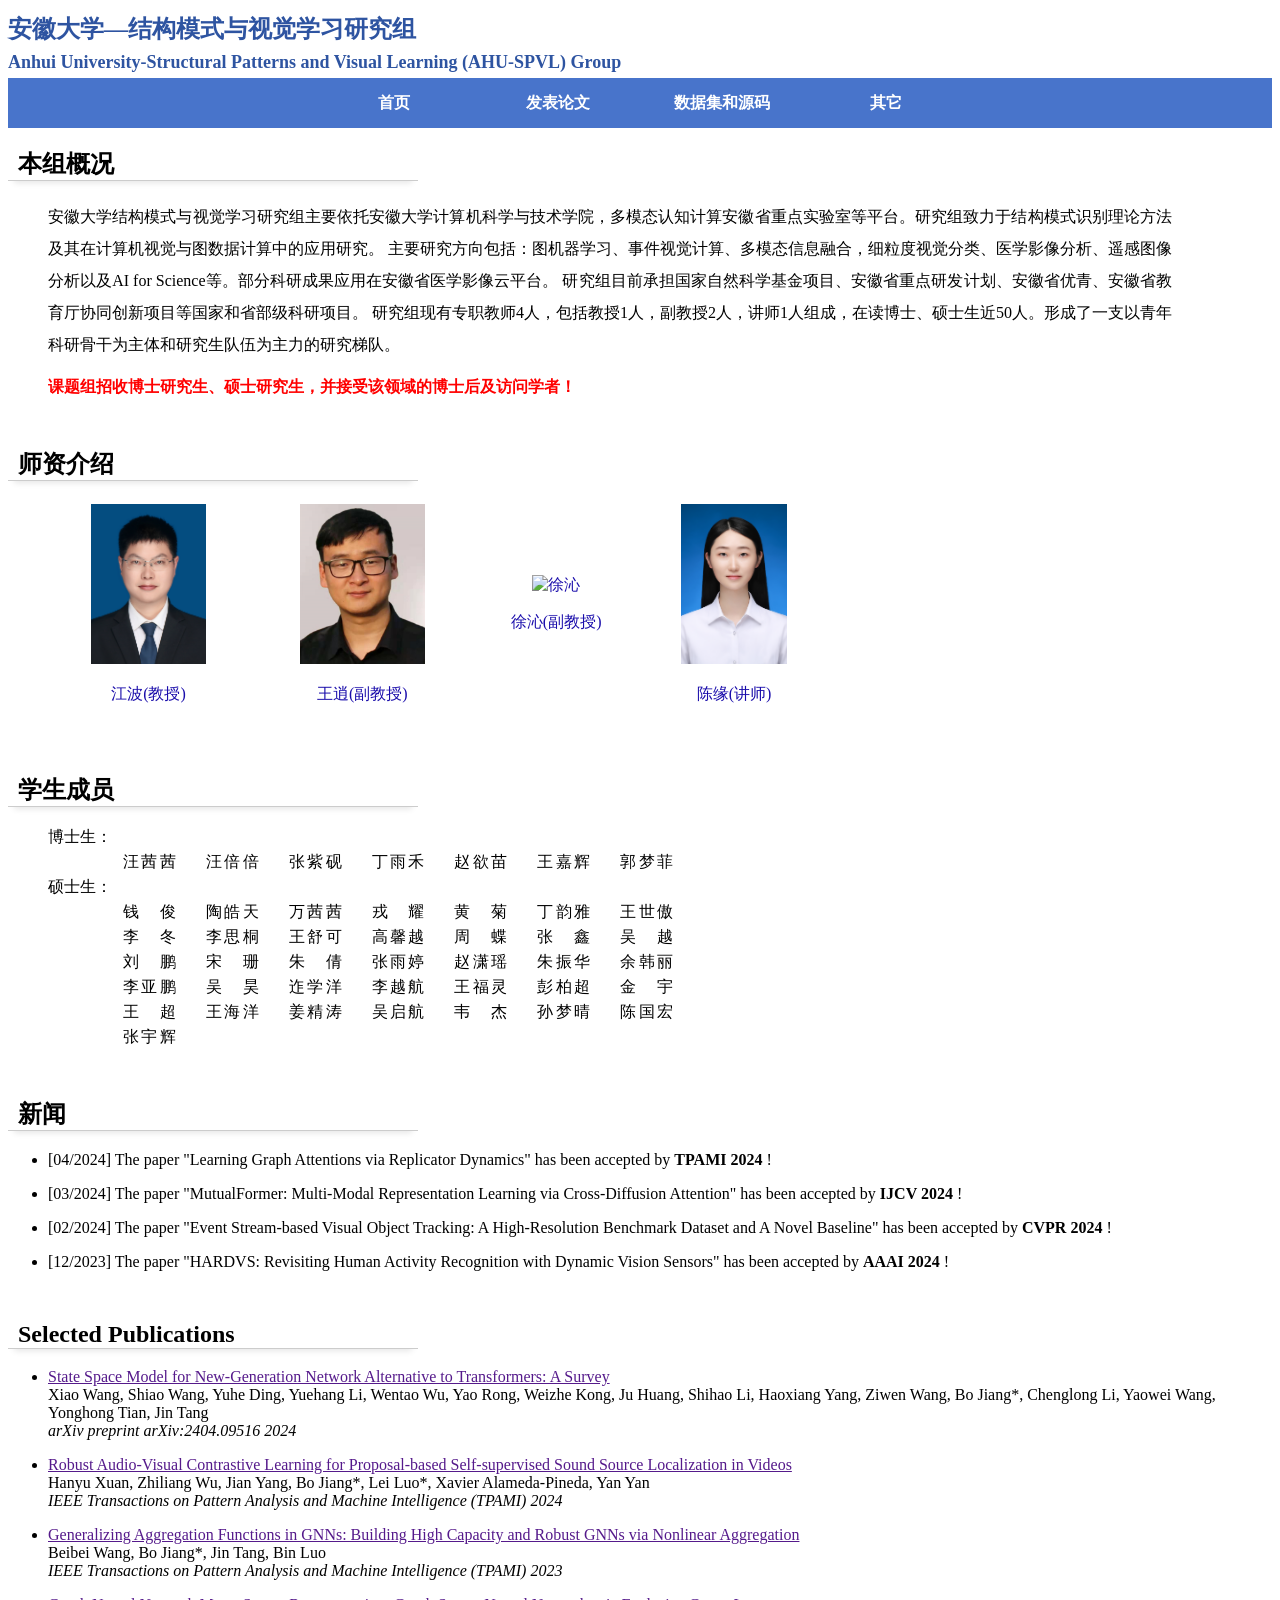
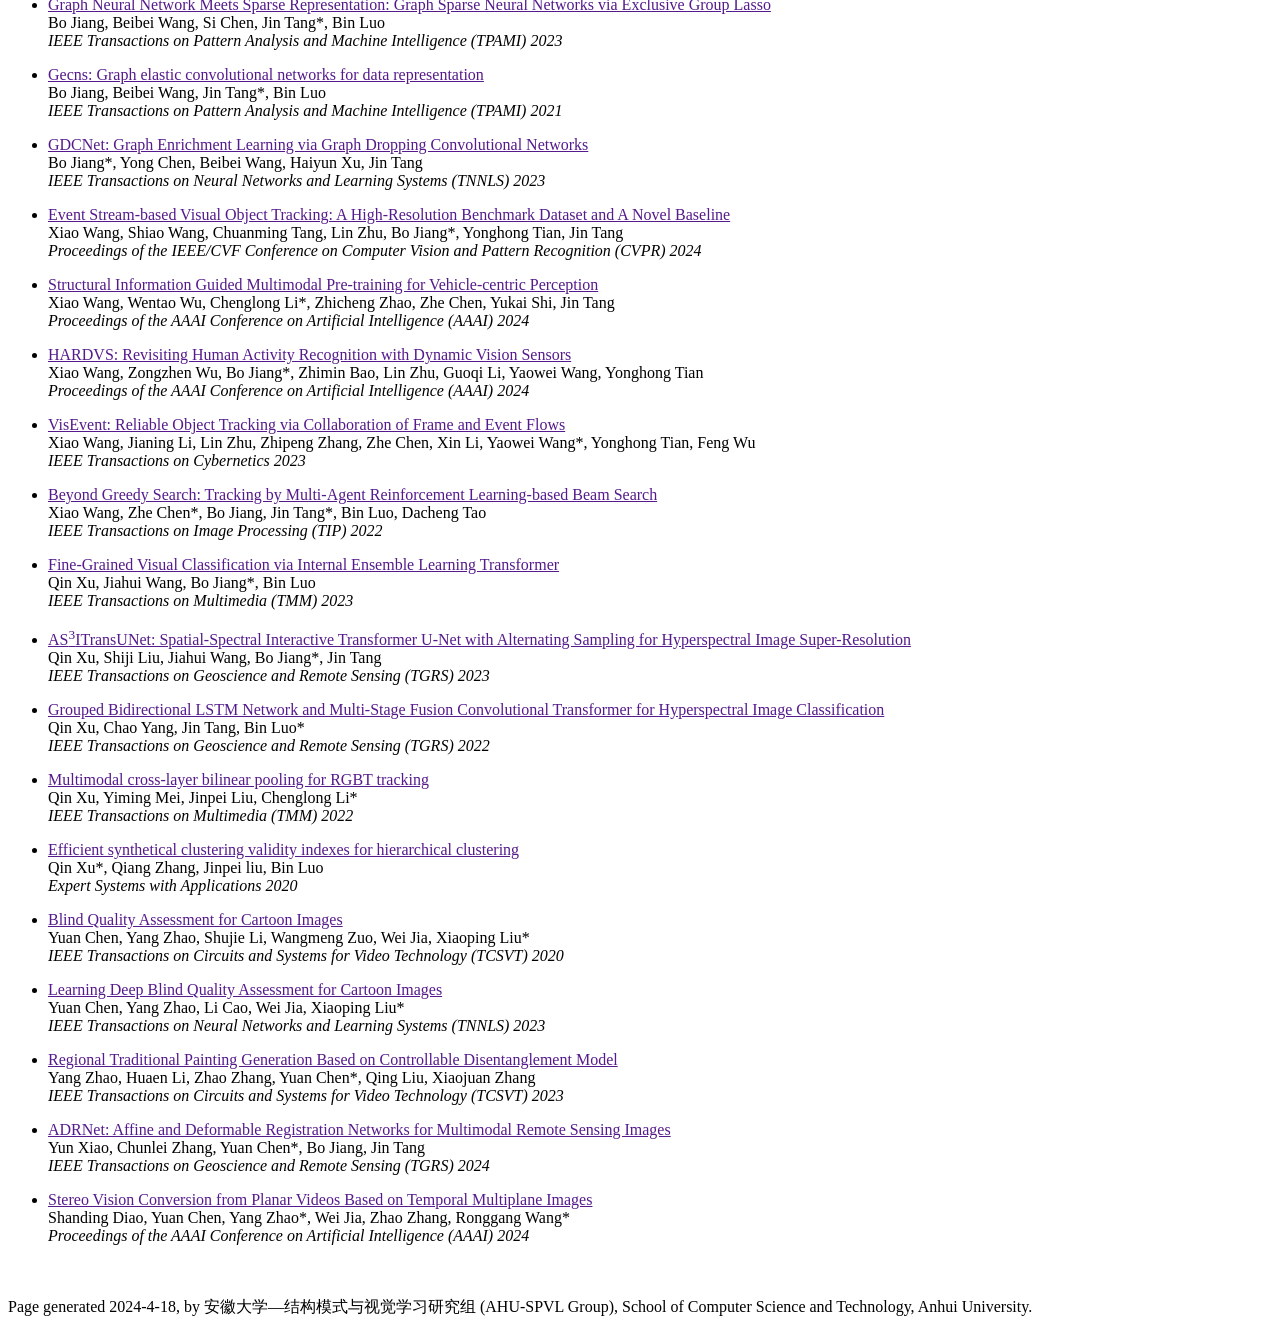
==== index.html @ 131258f4 "Add files via upload" ====
<!DOCTYPE html PUBLIC "-//W3C//DTD XHTML 1.1//EN"
  "http://www.w3.org/TR/xhtml11/DTD/xhtml11.dtd">
<html xmlns="http://www.w3.org/1999/xhtml" xml:lang="en">

<head>
  <meta charset="UTF-8">
  <meta name="viewport" content="width=device-width, initial-scale=1.0">
  <title>安徽大学—结构模式与视觉学习研究组  Anhui University-Structural Patterns and Visual Learning (AHU-SPVL) Group</title>
  
  <style>
	  

h2 {
	padding-left:10px;
    border-bottom: 1px solid #cccccc;
    width:400px;
    box-shadow: 0  8px 6px -6px rgba(0, 0, 0, 0.1);
}

	
    .header {
      background-image: url('picture/title.png');
      background-size: cover;
      background-position: center;
      height: 70px;
      position: relative; 
    }

	.chinese-heaher-title {
	  margin:0;
	  position: absolute; 
	  font-size: 24px;
	  color: rgb(46, 84, 161);
	  top:5px;
	  
	}
	
    .english-heaher-title {
	  margin:0;
      position: absolute; 
      font-size: 18px;
      color: rgb(46, 84, 161);
	  bottom:5px;
    }
    
.button-container {
      background-image: url('picture/blue.png'); 
      background-size: cover;
      background-position: center;
      text-align: center;
    }
    
    .button-container button {
      display: inline-block;
      background-color: transparent;
      border: 2px solid transparent;
      width: 160px;
      height: 50px;
      font-size: 16px;
      color: white;
      font-weight: bold;
      transition: background-color 0.3s, color 0.3s; 
    }
    
    .button-container button:hover {
      background-color: rgb(46, 84, 161); 
      color: white; 
    }
	
  </style>
</head>
<body>
	
	
  <div class="header">
  <h1 class="chinese-heaher-title">安徽大学—结构模式与视觉学习研究组</h1>
  <h1 class="english-heaher-title">Anhui University-Structural Patterns and Visual Learning (AHU-SPVL) Group</h1>
  </div>
  
  <div class="button-container">
    <button onclick="window.location.href='index.html'">首页</button>
    <button onclick="window.location.href='allpaper.html'">发表论文</button>
    <button onclick="window.location.href='codeanddataset.html'">数据集和源码</button>
    <button onclick="window.location.href='other.html'">其它</button>
  </div>
  
  
</body>



<h2 >本组概况</h2>
<p style="margin-left: 40px;margin-right:100px;line-height: 2;text-align: justify;">安徽大学结构模式与视觉学习研究组主要依托安徽大学计算机科学与技术学院，多模态认知计算安徽省重点实验室等平台。研究组致力于结构模式识别理论方法及其在计算机视觉与图数据计算中的应用研究。
    主要研究方向包括：图机器学习、事件视觉计算、多模态信息融合，细粒度视觉分类、医学影像分析、遥感图像分析以及AI for Science等。部分科研成果应用在安徽省医学影像云平台。
    研究组目前承担国家自然科学基金项目、安徽省重点研发计划、安徽省优青、安徽省教育厅协同创新项目等国家和省部级科研项目。
    研究组现有专职教师4人，包括教授1人，副教授2人，讲师1人组成，在读博士、硕士生近50人。形成了一支以青年科研骨干为主体和研究生队伍为主力的研究梯队。  
<p style="margin-left: 40px;margin-right:100px; color:red; font-weight: bold;">课题组招收博士研究生、硕士研究生，并接受该领域的博士后及访问学者！</p>



   
  
  
<h2 style="margin-top:50px;">师资介绍</h2>
<style>
    .imgtable a {
        color: #1a0dab; 
        text-decoration: none;
    }
    .imgtable a:hover {
	color: #551a8b; 
        text-decoration: underline; 
    }
  .imgtable td {
    text-align: center;
  }
</style>

<table class="imgtable" style="margin-left: 40px; width:780px;">
  <tr>
    <td>
      <a href="https://jiangboahu.github.io/">
        <img src="picture/jiangbo.jpg" alt="江波" height="160px" />
      </a>
      <div style="text-align: center;">
        <p><a href="https://jiangboahu.github.io/">江波(教授)</a></p>
      </div>
    </td>
    <td>

    </td>
    <td>
      <a href="https://wangxiao5791509.github.io/">
        <img src="picture/xiaowang.JPG" alt="王逍" height="160px" />
      </a>
      <div style="text-align: center;">
        <p><a href="https://wangxiao5791509.github.io/">王逍(副教授)</a></p>
      </div>
    </td>
    <td>

    </td>
    <td>
      <a href="http://cs.ahu.edu.cn/2021/1216/c20807a277179/page.htm">
        <img src="picture/xuqin.jpg" alt="徐沁" height="160px" />
      </a>
      <div style="text-align: center;">
        <p><a href="http://cs.ahu.edu.cn/2021/1216/c20807a277179/page.htm">徐沁(副教授)</a></p>
      </div>
    </td>
   <td>

    </td>
    <td>
      <a href="https://ycheno.github.io//">
        <img src="picture/chenyuan.jpg" alt="陈缘" height="160px" />
      </a>
      <div style="text-align: center;">
        <p><a href="https://ycheno.github.io/">陈缘(讲师)</a></p>
      </div>
    </td>
  </tr>
</table>


  

<h2 style="margin-top:50px;">学生成员</h2>  
<style>
  .student-list ul {
    list-style: none; 
    width: 700px; 
	 padding-left: 40px;
  }
  .student-list li {
    display: flex; 
    justify-content: space-between;
    margin: 4px 60px; 
	
  }
  .student-list span.name {
    flex: 1; 
    text-align: justify; 
    text-align-last: justify; 
    margin: 0 15px;
  }
</style>

<div class="student-list">
  <ul>
    <span>博士生：</span>
	<li><span class="name">汪茜茜</span><span class="name">汪倍倍</span><span class="name">张紫砚</span><span class="name">丁雨禾</span><span class="name">赵欲苗</span><span class="name">王嘉辉</span><span class="name">郭梦菲</span></li>
	<span>硕士生：</span>
	<li><span class="name">钱俊</span><span class="name">陶皓天</span><span class="name">万茜茜</span><span the class="name">戎耀</span><span class="name">黄菊</span><span class="name">丁韵雅</span><span class="name">王世傲</span></li>
	<li><span class="name">李冬</span><span class="name">李思桐</span><span class="name">王舒可</span><span class="name">高馨越</span><span class="name">周蝶</span><span class="name">张鑫</span><span class="name">吴越</span></li>
	<li><span class="name">刘鹏</span><span class="name">宋珊</span><span class="name">朱倩</span><span class="name">张雨婷</span><span class="name">赵潇瑶</span><span class="name">朱振华</span><span class="name">余韩丽</span></li>
	<li><span class="name">李亚鹏</span><span class="name">吴昊</span><span class="name">迮学洋</span><span class="name">李越航</span><span class="name">王福灵</span><span class="name">彭柏超</span><span class="name">金宇</span></li>
	<li><span class="name">王超</span><span class="name">王海洋</span><span class="name">姜精涛</span><span class="name">吴启航</span><span class="name">韦杰</span><span class="name">孙梦晴</span><span class="name">陈国宏</span></li>
	<li><span class="name">张宇辉</span><span class="name"></span><span class="name"></span><span class="name"></span><span class="name"></span><span class="name"></span><span class="name"></span></li>
  </ul>
</div>


  
<h2 style="margin-top:50px;">新闻</h2>

<ul>
<li><p>[04/2024]  The paper "Learning Graph Attentions via Replicator Dynamics" has been accepted by <b>TPAMI 2024</b> !
<li><p>[03/2024]  The paper "MutualFormer: Multi-Modal Representation Learning via Cross-Diffusion Attention" has been accepted by <b>IJCV 2024</b> !
<li><p>[02/2024]  The paper "Event Stream-based Visual Object Tracking: A High-Resolution Benchmark Dataset and A Novel Baseline" has been accepted by <b>CVPR 2024</b> !
<li><p>[12/2023]  The paper "HARDVS: Revisiting Human Activity Recognition with Dynamic Vision Sensors" has been accepted by <b>AAAI 2024</b> !
</ul>
  

<h2 style="margin-top:50px;">Selected Publications</h2> 


	<ul>
		<li>
			<p><a href="">State Space Model for New-Generation Network Alternative to Transformers: A Survey</a> <br />
				Xiao Wang, Shiao Wang, Yuhe Ding, Yuehang Li, Wentao Wu, Yao Rong, Weizhe Kong, Ju Huang, Shihao Li, Haoxiang Yang, Ziwen Wang, Bo Jiang*, Chenglong Li, Yaowei Wang, Yonghong Tian, Jin Tang<br />
				<i>arXiv preprint arXiv:2404.09516 2024</i>
			</p>
		</li>
	</ul>

	<ul>
		<li>
			<p><a href="">Robust Audio-Visual Contrastive Learning for Proposal-based Self-supervised Sound Source Localization in Videos</a> <br />
				Hanyu Xuan, Zhiliang Wu, Jian Yang, Bo Jiang*, Lei Luo*, Xavier Alameda-Pineda, Yan Yan<br />
				<i>IEEE Transactions on Pattern Analysis and Machine Intelligence (TPAMI) 2024</i>
			</p>
		</li>
	</ul>



	<ul>
		<li>
			<p><a href="">Generalizing Aggregation Functions in GNNs: Building High Capacity and Robust GNNs via Nonlinear Aggregation</a> <br />
				Beibei Wang, Bo Jiang*, Jin Tang, Bin Luo<br />
				<i>IEEE Transactions on Pattern Analysis and Machine Intelligence (TPAMI) 2023</i>
			</p>
		</li>
	</ul>


	<ul>
		<li>
			<p><a href="">Graph Neural Network Meets Sparse Representation: Graph Sparse Neural Networks via Exclusive Group Lasso</a> <br />
				Bo Jiang, Beibei Wang, Si Chen, Jin Tang*, Bin Luo<br />
				<i>IEEE Transactions on Pattern Analysis and Machine Intelligence (TPAMI) 2023</i>
			</p>
		</li>
	</ul>
	
	<ul>
		<li>
			<p><a href="">Gecns: Graph elastic convolutional networks for data representation</a> <br />
				Bo Jiang, Beibei Wang, Jin Tang*, Bin Luo<br />
				<i>IEEE Transactions on Pattern Analysis and Machine Intelligence (TPAMI) 2021</i>
			</p>
		</li>
	</ul>
	
	<ul>
		<li>
			<p><a href="">GDCNet: Graph Enrichment Learning via Graph Dropping Convolutional Networks</a> <br />
				Bo Jiang*, Yong Chen, Beibei Wang, Haiyun Xu, Jin Tang<br />
				<i>IEEE Transactions on Neural Networks and Learning Systems (TNNLS) 2023</i>
			</p>
		</li>
	</ul>
	
	<ul>
		<li>
			<p><a href="">Event Stream-based Visual Object Tracking: A High-Resolution Benchmark Dataset and A Novel Baseline</a> <br />
				Xiao Wang, Shiao Wang, Chuanming Tang, Lin Zhu, Bo Jiang*, Yonghong Tian, Jin Tang<br />
				<i>Proceedings of the IEEE/CVF Conference on Computer Vision and Pattern Recognition (CVPR) 2024</i>
			</p>
		</li>
	</ul>
	
	<ul>
		<li>
			<p><a href="">Structural Information Guided Multimodal Pre-training for Vehicle-centric Perception</a> <br />
				Xiao Wang, Wentao Wu, Chenglong Li*, Zhicheng Zhao, Zhe Chen, Yukai Shi, Jin Tang<br />
				<i>Proceedings of the AAAI Conference on Artificial Intelligence (AAAI) 2024</i>
			</p>
		</li>
	</ul>
	
	<ul>
		<li>
			<p><a href="">HARDVS: Revisiting Human Activity Recognition with Dynamic Vision Sensors</a> <br />
				Xiao Wang, Zongzhen Wu, Bo Jiang*, Zhimin Bao, Lin Zhu, Guoqi Li, Yaowei Wang, Yonghong Tian<br />
				<i>Proceedings of the AAAI Conference on Artificial Intelligence (AAAI) 2024</i>
			</p>
		</li>
	</ul>
	
	<ul>
		<li>
			<p><a href="">VisEvent: Reliable Object Tracking via Collaboration of Frame and Event Flows</a> <br />
				Xiao Wang, Jianing Li, Lin Zhu, Zhipeng Zhang, Zhe Chen, Xin Li, Yaowei Wang*, Yonghong Tian, Feng Wu<br />
				<i>IEEE Transactions on Cybernetics 2023</i>
			</p>
		</li>
	</ul>
	
	<ul>
		<li>
			<p><a href="">Beyond Greedy Search: Tracking by Multi-Agent Reinforcement Learning-based Beam Search</a> <br />
				Xiao Wang, Zhe Chen*, Bo Jiang, Jin Tang*, Bin Luo, Dacheng Tao<br />
				<i>IEEE Transactions on Image Processing (TIP) 2022</i>
			</p>
		</li>
	</ul>
	
	<ul>
		<li>
			<p><a href="">Fine-Grained Visual Classification via Internal Ensemble Learning Transformer</a> <br />
				Qin Xu, Jiahui Wang, Bo Jiang*, Bin Luo<br />
				<i>IEEE Transactions on Multimedia (TMM) 2023</i>
			</p>
		</li>
	</ul>
	
	<ul>
		<li>
			<p><a href="">AS<sup>3</sup>ITransUNet: Spatial-Spectral Interactive Transformer U-Net with Alternating Sampling for Hyperspectral Image Super-Resolution</a> <br />
				Qin Xu, Shiji Liu, Jiahui Wang, Bo Jiang*, Jin Tang<br />
				<i>IEEE Transactions on Geoscience and Remote Sensing (TGRS) 2023</i>
			</p>
		</li>
	</ul>
	
	<ul>
		<li>
			<p><a href="">Grouped Bidirectional LSTM Network and Multi-Stage Fusion Convolutional Transformer for Hyperspectral Image Classification</a> <br />
				Qin Xu, Chao Yang, Jin Tang, Bin Luo*<br />
				<i>IEEE Transactions on Geoscience and Remote Sensing (TGRS) 2022</i>
			</p>
		</li>
	</ul>
	
	<ul>
		<li>
			<p><a href="">Multimodal cross-layer bilinear pooling for RGBT tracking</a> <br />
				Qin Xu, Yiming Mei, Jinpei Liu, Chenglong Li*<br />
				<i>IEEE Transactions on Multimedia (TMM) 2022</i>
			</p>
		</li>
	</ul>
	
	<ul>
		<li>
			<p><a href="">Efficient synthetical clustering validity indexes for hierarchical clustering</a> <br />
				Qin Xu*, Qiang Zhang, Jinpei liu, Bin Luo<br />
				<i>Expert Systems with Applications 2020</i>
			</p>
		</li>
	</ul>
	
	<ul>
		<li>
			<p><a href="">Blind Quality Assessment for Cartoon Images</a> <br />
				Yuan Chen, Yang Zhao, Shujie Li, Wangmeng Zuo, Wei Jia, Xiaoping Liu*<br />
				<i>IEEE Transactions on Circuits and Systems for Video Technology (TCSVT) 2020</i>
			</p>
		</li>
	</ul>

	<ul>
		<li>
			<p><a href="">Learning Deep Blind Quality Assessment for Cartoon Images</a> <br />
				Yuan Chen, Yang Zhao, Li Cao, Wei Jia, Xiaoping Liu*<br />
				<i> IEEE Transactions on Neural Networks and Learning Systems (TNNLS) 2023</i>
			</p>
		</li>
	</ul>

	<ul>
		<li>
			<p><a href="">Regional Traditional Painting Generation Based on Controllable Disentanglement Model</a> <br />
				Yang Zhao, Huaen Li, Zhao Zhang, Yuan Chen*, Qing Liu, Xiaojuan Zhang<br />
				<i>IEEE Transactions on Circuits and Systems for Video Technology (TCSVT) 2023</i>
			</p>
		</li>
	</ul>
	
	<ul>
		<li>
			<p><a href="">ADRNet: Affine and Deformable Registration Networks for Multimodal Remote Sensing Images</a> <br />
				Yun Xiao, Chunlei Zhang, Yuan Chen*, Bo Jiang, Jin Tang<br />
				<i>IEEE Transactions on Geoscience and Remote Sensing (TGRS) 2024</i>
			</p>
		</li>
	</ul>

	<ul>
		<li>
			<p><a href="">Stereo Vision Conversion from Planar Videos Based on Temporal Multiplane Images</a> <br />
				Shanding Diao, Yuan Chen, Yang Zhao*, Wei Jia, Zhao Zhang, Ronggang Wang*<br />
				<i>Proceedings of the AAAI Conference on Artificial Intelligence (AAAI) 2024</i>
			</p>
		</li>
	</ul>
	


  

  
  
  
<br />
</ul>
<div id="footer">
<div id="footer-text">
<br>Page generated 2024-4-18, by 安徽大学—结构模式与视觉学习研究组 (AHU-SPVL Group), School of Computer Science and Technology, Anhui University.
</div>
</div>
</div>
</body>
</html>
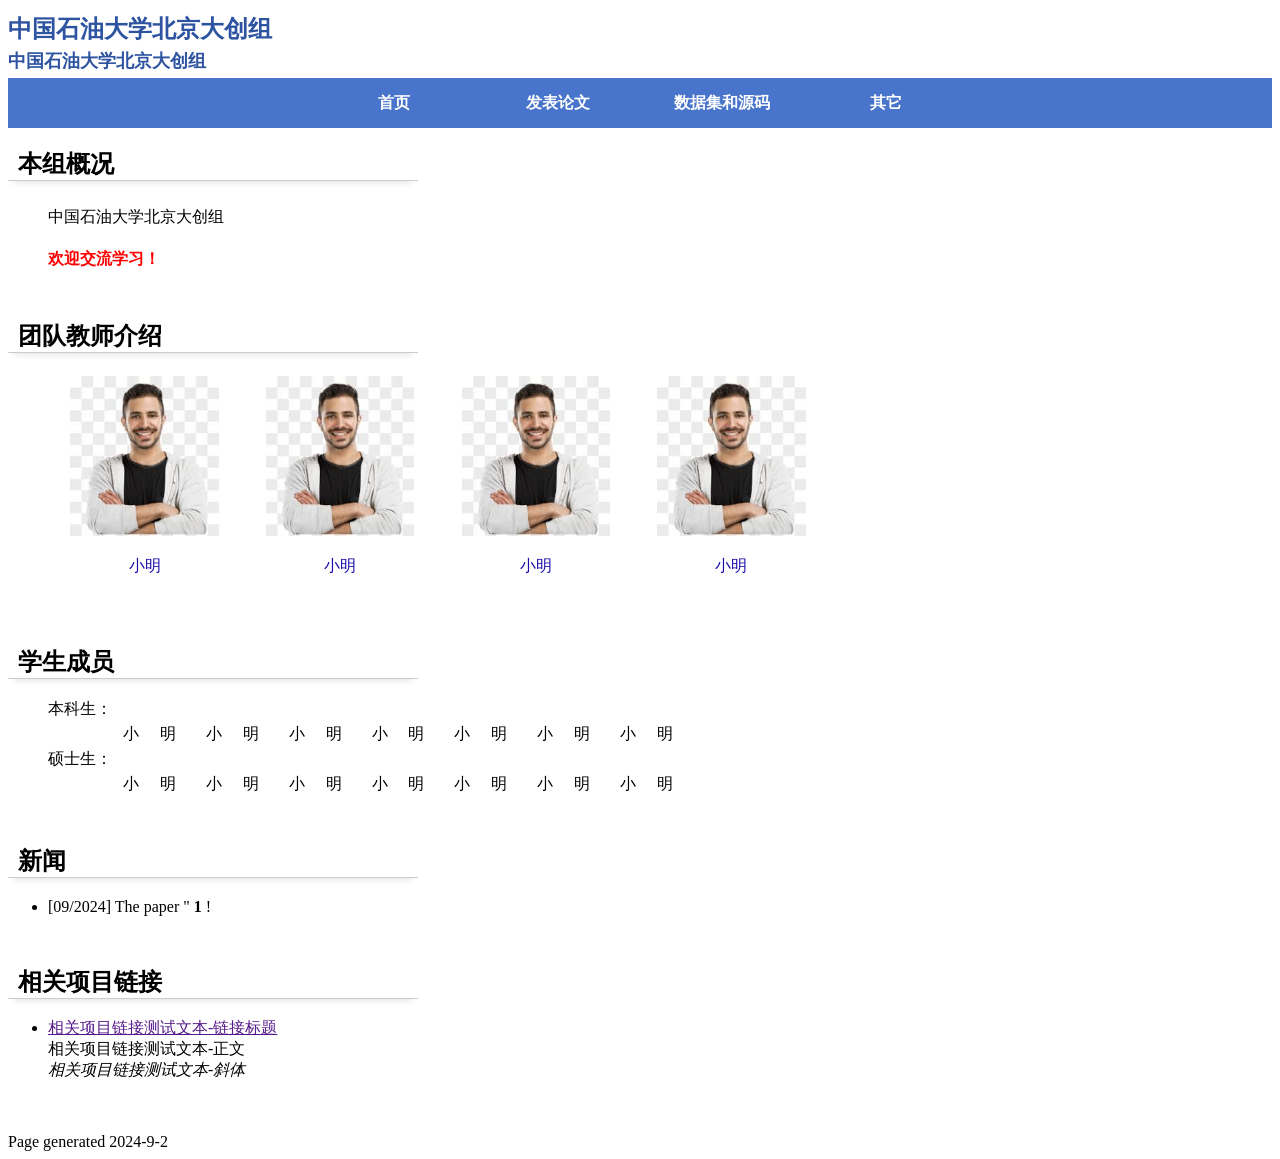
==== commit b34a7ca3: "Add files via upload" ====
--- a/index.html
+++ b/index.html
@@ -5,7 +5,7 @@
 <head>
   <meta charset="UTF-8">
   <meta name="viewport" content="width=device-width, initial-scale=1.0">
-  <title>安徽大学—结构模式与视觉学习研究组  Anhui University-Structural Patterns and Visual Learning (AHU-SPVL) Group</title>
+  <title>中国石油大学北京大创组</title>
   
   <style>
 	  
@@ -73,8 +73,8 @@
 	
 	
   <div class="header">
-  <h1 class="chinese-heaher-title">安徽大学—结构模式与视觉学习研究组</h1>
-  <h1 class="english-heaher-title">Anhui University-Structural Patterns and Visual Learning (AHU-SPVL) Group</h1>
+  <h1 class="chinese-heaher-title">中国石油大学北京大创组</h1>
+  <h1 class="english-heaher-title">中国石油大学北京大创组</h1>
   </div>
   
   <div class="button-container">
@@ -90,18 +90,15 @@
 
 
 <h2 >本组概况</h2>
-<p style="margin-left: 40px;margin-right:100px;line-height: 2;text-align: justify;">安徽大学结构模式与视觉学习研究组主要依托安徽大学计算机科学与技术学院，多模态认知计算安徽省重点实验室等平台。研究组致力于结构模式识别理论方法及其在计算机视觉与图数据计算中的应用研究。
-    主要研究方向包括：图机器学习、事件视觉计算、多模态信息融合，细粒度视觉分类、医学影像分析、遥感图像分析以及AI for Science等。部分科研成果应用在安徽省医学影像云平台。
-    研究组目前承担国家自然科学基金项目、安徽省重点研发计划、安徽省优青、安徽省教育厅协同创新项目等国家和省部级科研项目。
-    研究组现有专职教师4人，包括教授1人，副教授2人，讲师1人组成，在读博士、硕士生近50人。形成了一支以青年科研骨干为主体和研究生队伍为主力的研究梯队。  
-<p style="margin-left: 40px;margin-right:100px; color:red; font-weight: bold;">课题组招收博士研究生、硕士研究生，并接受该领域的博士后及访问学者！</p>
+<p style="margin-left: 40px;margin-right:100px;line-height: 2;text-align: justify;">中国石油大学北京大创组
+<p style="margin-left: 40px;margin-right:100px; color:red; font-weight: bold;">欢迎交流学习！</p>
 
 
 
    
   
   
-<h2 style="margin-top:50px;">师资介绍</h2>
+<h2 style="margin-top:50px;">团队教师介绍</h2>
 <style>
     .imgtable a {
         color: #1a0dab; 
@@ -119,44 +116,44 @@
 <table class="imgtable" style="margin-left: 40px; width:780px;">
   <tr>
     <td>
-      <a href="https://jiangboahu.github.io/">
-        <img src="picture/jiangbo.jpg" alt="江波" height="160px" />
-      </a>
-      <div style="text-align: center;">
-        <p><a href="https://jiangboahu.github.io/">江波(教授)</a></p>
-      </div>
-    </td>
-    <td>
-
-    </td>
-    <td>
-      <a href="https://wangxiao5791509.github.io/">
-        <img src="picture/xiaowang.JPG" alt="王逍" height="160px" />
-      </a>
-      <div style="text-align: center;">
-        <p><a href="https://wangxiao5791509.github.io/">王逍(副教授)</a></p>
-      </div>
-    </td>
-    <td>
-
-    </td>
-    <td>
-      <a href="http://cs.ahu.edu.cn/2021/1216/c20807a277179/page.htm">
-        <img src="picture/xuqin.jpg" alt="徐沁" height="160px" />
-      </a>
-      <div style="text-align: center;">
-        <p><a href="http://cs.ahu.edu.cn/2021/1216/c20807a277179/page.htm">徐沁(副教授)</a></p>
+      <a href="https://cup2024innowang.github.io/">
+        <img src="picture/man.jpg" alt="小明" height="160px" />
+      </a>
+      <div style="text-align: center;">
+        <p><a href="https://cup2024innowang.github.io/">小明</a></p>
+      </div>
+    </td>
+    <td>
+
+    </td>
+    <td>
+      <a href="https://cup2024innowang.github.io/">
+        <img src="picture/man.jpg" alt="小明" height="160px" />
+      </a>
+      <div style="text-align: center;">
+        <p><a href="https://cup2024innowang.github.io/">小明</a></p>
+      </div>
+    </td>
+    <td>
+
+    </td>
+    <td>
+      <a href="https://cup2024innowang.github.io/">
+        <img src="picture/man.jpg" alt="小明" height="160px" />
+      </a>
+      <div style="text-align: center;">
+        <p><a href="https://cup2024innowang.github.io/">小明</a></p>
       </div>
     </td>
    <td>
 
     </td>
     <td>
-      <a href="https://ycheno.github.io//">
-        <img src="picture/chenyuan.jpg" alt="陈缘" height="160px" />
-      </a>
-      <div style="text-align: center;">
-        <p><a href="https://ycheno.github.io/">陈缘(讲师)</a></p>
+      <a href="https://cup2024innowang.github.io/">
+        <img src="picture/man.jpg" alt="小明" height="160px" />
+      </a>
+      <div style="text-align: center;">
+        <p><a href="https://cup2024innowang.github.io/">小明</a></p>
       </div>
     </td>
   </tr>
@@ -188,15 +185,10 @@
 
 <div class="student-list">
   <ul>
-    <span>博士生：</span>
-	<li><span class="name">汪茜茜</span><span class="name">汪倍倍</span><span class="name">张紫砚</span><span class="name">丁雨禾</span><span class="name">赵欲苗</span><span class="name">王嘉辉</span><span class="name">郭梦菲</span></li>
+    <span>本科生：</span>
+	<li><span class="name">小明</span><span class="name">小明</span><span class="name">小明</span><span class="name">小明</span><span class="name">小明</span><span class="name">小明</span><span class="name">小明</span></li>
 	<span>硕士生：</span>
-	<li><span class="name">钱俊</span><span class="name">陶皓天</span><span class="name">万茜茜</span><span the class="name">戎耀</span><span class="name">黄菊</span><span class="name">丁韵雅</span><span class="name">王世傲</span></li>
-	<li><span class="name">李冬</span><span class="name">李思桐</span><span class="name">王舒可</span><span class="name">高馨越</span><span class="name">周蝶</span><span class="name">张鑫</span><span class="name">吴越</span></li>
-	<li><span class="name">刘鹏</span><span class="name">宋珊</span><span class="name">朱倩</span><span class="name">张雨婷</span><span class="name">赵潇瑶</span><span class="name">朱振华</span><span class="name">余韩丽</span></li>
-	<li><span class="name">李亚鹏</span><span class="name">吴昊</span><span class="name">迮学洋</span><span class="name">李越航</span><span class="name">王福灵</span><span class="name">彭柏超</span><span class="name">金宇</span></li>
-	<li><span class="name">王超</span><span class="name">王海洋</span><span class="name">姜精涛</span><span class="name">吴启航</span><span class="name">韦杰</span><span class="name">孙梦晴</span><span class="name">陈国宏</span></li>
-	<li><span class="name">张宇辉</span><span class="name"></span><span class="name"></span><span class="name"></span><span class="name"></span><span class="name"></span><span class="name"></span></li>
+	<li><span class="name">小明</span><span class="name">小明</span><span class="name">小明</span><span the class="name">小明</span><span class="name">小明</span><span class="name">小明</span><span class="name">小明</span></li>
   </ul>
 </div>
 
@@ -205,220 +197,27 @@
 <h2 style="margin-top:50px;">新闻</h2>
 
 <ul>
-<li><p>[04/2024]  The paper "Learning Graph Attentions via Replicator Dynamics" has been accepted by <b>TPAMI 2024</b> !
-<li><p>[03/2024]  The paper "MutualFormer: Multi-Modal Representation Learning via Cross-Diffusion Attention" has been accepted by <b>IJCV 2024</b> !
-<li><p>[02/2024]  The paper "Event Stream-based Visual Object Tracking: A High-Resolution Benchmark Dataset and A Novel Baseline" has been accepted by <b>CVPR 2024</b> !
-<li><p>[12/2023]  The paper "HARDVS: Revisiting Human Activity Recognition with Dynamic Vision Sensors" has been accepted by <b>AAAI 2024</b> !
+<li><p>[09/2024]  The paper " <b>1</b> !
 </ul>
   
 
-<h2 style="margin-top:50px;">Selected Publications</h2> 
+<h2 style="margin-top:50px;">相关项目链接</h2> 
 
 
 	<ul>
 		<li>
-			<p><a href="">State Space Model for New-Generation Network Alternative to Transformers: A Survey</a> <br />
-				Xiao Wang, Shiao Wang, Yuhe Ding, Yuehang Li, Wentao Wu, Yao Rong, Weizhe Kong, Ju Huang, Shihao Li, Haoxiang Yang, Ziwen Wang, Bo Jiang*, Chenglong Li, Yaowei Wang, Yonghong Tian, Jin Tang<br />
-				<i>arXiv preprint arXiv:2404.09516 2024</i>
+			<p><a href="">相关项目链接测试文本-链接标题</a> <br />
+				相关项目链接测试文本-正文<br />
+				<i>相关项目链接测试文本-斜体</i>
 			</p>
 		</li>
 	</ul>
-
-	<ul>
-		<li>
-			<p><a href="">Robust Audio-Visual Contrastive Learning for Proposal-based Self-supervised Sound Source Localization in Videos</a> <br />
-				Hanyu Xuan, Zhiliang Wu, Jian Yang, Bo Jiang*, Lei Luo*, Xavier Alameda-Pineda, Yan Yan<br />
-				<i>IEEE Transactions on Pattern Analysis and Machine Intelligence (TPAMI) 2024</i>
-			</p>
-		</li>
-	</ul>
-
-
-
-	<ul>
-		<li>
-			<p><a href="">Generalizing Aggregation Functions in GNNs: Building High Capacity and Robust GNNs via Nonlinear Aggregation</a> <br />
-				Beibei Wang, Bo Jiang*, Jin Tang, Bin Luo<br />
-				<i>IEEE Transactions on Pattern Analysis and Machine Intelligence (TPAMI) 2023</i>
-			</p>
-		</li>
-	</ul>
-
-
-	<ul>
-		<li>
-			<p><a href="">Graph Neural Network Meets Sparse Representation: Graph Sparse Neural Networks via Exclusive Group Lasso</a> <br />
-				Bo Jiang, Beibei Wang, Si Chen, Jin Tang*, Bin Luo<br />
-				<i>IEEE Transactions on Pattern Analysis and Machine Intelligence (TPAMI) 2023</i>
-			</p>
-		</li>
-	</ul>
-	
-	<ul>
-		<li>
-			<p><a href="">Gecns: Graph elastic convolutional networks for data representation</a> <br />
-				Bo Jiang, Beibei Wang, Jin Tang*, Bin Luo<br />
-				<i>IEEE Transactions on Pattern Analysis and Machine Intelligence (TPAMI) 2021</i>
-			</p>
-		</li>
-	</ul>
-	
-	<ul>
-		<li>
-			<p><a href="">GDCNet: Graph Enrichment Learning via Graph Dropping Convolutional Networks</a> <br />
-				Bo Jiang*, Yong Chen, Beibei Wang, Haiyun Xu, Jin Tang<br />
-				<i>IEEE Transactions on Neural Networks and Learning Systems (TNNLS) 2023</i>
-			</p>
-		</li>
-	</ul>
-	
-	<ul>
-		<li>
-			<p><a href="">Event Stream-based Visual Object Tracking: A High-Resolution Benchmark Dataset and A Novel Baseline</a> <br />
-				Xiao Wang, Shiao Wang, Chuanming Tang, Lin Zhu, Bo Jiang*, Yonghong Tian, Jin Tang<br />
-				<i>Proceedings of the IEEE/CVF Conference on Computer Vision and Pattern Recognition (CVPR) 2024</i>
-			</p>
-		</li>
-	</ul>
-	
-	<ul>
-		<li>
-			<p><a href="">Structural Information Guided Multimodal Pre-training for Vehicle-centric Perception</a> <br />
-				Xiao Wang, Wentao Wu, Chenglong Li*, Zhicheng Zhao, Zhe Chen, Yukai Shi, Jin Tang<br />
-				<i>Proceedings of the AAAI Conference on Artificial Intelligence (AAAI) 2024</i>
-			</p>
-		</li>
-	</ul>
-	
-	<ul>
-		<li>
-			<p><a href="">HARDVS: Revisiting Human Activity Recognition with Dynamic Vision Sensors</a> <br />
-				Xiao Wang, Zongzhen Wu, Bo Jiang*, Zhimin Bao, Lin Zhu, Guoqi Li, Yaowei Wang, Yonghong Tian<br />
-				<i>Proceedings of the AAAI Conference on Artificial Intelligence (AAAI) 2024</i>
-			</p>
-		</li>
-	</ul>
-	
-	<ul>
-		<li>
-			<p><a href="">VisEvent: Reliable Object Tracking via Collaboration of Frame and Event Flows</a> <br />
-				Xiao Wang, Jianing Li, Lin Zhu, Zhipeng Zhang, Zhe Chen, Xin Li, Yaowei Wang*, Yonghong Tian, Feng Wu<br />
-				<i>IEEE Transactions on Cybernetics 2023</i>
-			</p>
-		</li>
-	</ul>
-	
-	<ul>
-		<li>
-			<p><a href="">Beyond Greedy Search: Tracking by Multi-Agent Reinforcement Learning-based Beam Search</a> <br />
-				Xiao Wang, Zhe Chen*, Bo Jiang, Jin Tang*, Bin Luo, Dacheng Tao<br />
-				<i>IEEE Transactions on Image Processing (TIP) 2022</i>
-			</p>
-		</li>
-	</ul>
-	
-	<ul>
-		<li>
-			<p><a href="">Fine-Grained Visual Classification via Internal Ensemble Learning Transformer</a> <br />
-				Qin Xu, Jiahui Wang, Bo Jiang*, Bin Luo<br />
-				<i>IEEE Transactions on Multimedia (TMM) 2023</i>
-			</p>
-		</li>
-	</ul>
-	
-	<ul>
-		<li>
-			<p><a href="">AS<sup>3</sup>ITransUNet: Spatial-Spectral Interactive Transformer U-Net with Alternating Sampling for Hyperspectral Image Super-Resolution</a> <br />
-				Qin Xu, Shiji Liu, Jiahui Wang, Bo Jiang*, Jin Tang<br />
-				<i>IEEE Transactions on Geoscience and Remote Sensing (TGRS) 2023</i>
-			</p>
-		</li>
-	</ul>
-	
-	<ul>
-		<li>
-			<p><a href="">Grouped Bidirectional LSTM Network and Multi-Stage Fusion Convolutional Transformer for Hyperspectral Image Classification</a> <br />
-				Qin Xu, Chao Yang, Jin Tang, Bin Luo*<br />
-				<i>IEEE Transactions on Geoscience and Remote Sensing (TGRS) 2022</i>
-			</p>
-		</li>
-	</ul>
-	
-	<ul>
-		<li>
-			<p><a href="">Multimodal cross-layer bilinear pooling for RGBT tracking</a> <br />
-				Qin Xu, Yiming Mei, Jinpei Liu, Chenglong Li*<br />
-				<i>IEEE Transactions on Multimedia (TMM) 2022</i>
-			</p>
-		</li>
-	</ul>
-	
-	<ul>
-		<li>
-			<p><a href="">Efficient synthetical clustering validity indexes for hierarchical clustering</a> <br />
-				Qin Xu*, Qiang Zhang, Jinpei liu, Bin Luo<br />
-				<i>Expert Systems with Applications 2020</i>
-			</p>
-		</li>
-	</ul>
-	
-	<ul>
-		<li>
-			<p><a href="">Blind Quality Assessment for Cartoon Images</a> <br />
-				Yuan Chen, Yang Zhao, Shujie Li, Wangmeng Zuo, Wei Jia, Xiaoping Liu*<br />
-				<i>IEEE Transactions on Circuits and Systems for Video Technology (TCSVT) 2020</i>
-			</p>
-		</li>
-	</ul>
-
-	<ul>
-		<li>
-			<p><a href="">Learning Deep Blind Quality Assessment for Cartoon Images</a> <br />
-				Yuan Chen, Yang Zhao, Li Cao, Wei Jia, Xiaoping Liu*<br />
-				<i> IEEE Transactions on Neural Networks and Learning Systems (TNNLS) 2023</i>
-			</p>
-		</li>
-	</ul>
-
-	<ul>
-		<li>
-			<p><a href="">Regional Traditional Painting Generation Based on Controllable Disentanglement Model</a> <br />
-				Yang Zhao, Huaen Li, Zhao Zhang, Yuan Chen*, Qing Liu, Xiaojuan Zhang<br />
-				<i>IEEE Transactions on Circuits and Systems for Video Technology (TCSVT) 2023</i>
-			</p>
-		</li>
-	</ul>
-	
-	<ul>
-		<li>
-			<p><a href="">ADRNet: Affine and Deformable Registration Networks for Multimodal Remote Sensing Images</a> <br />
-				Yun Xiao, Chunlei Zhang, Yuan Chen*, Bo Jiang, Jin Tang<br />
-				<i>IEEE Transactions on Geoscience and Remote Sensing (TGRS) 2024</i>
-			</p>
-		</li>
-	</ul>
-
-	<ul>
-		<li>
-			<p><a href="">Stereo Vision Conversion from Planar Videos Based on Temporal Multiplane Images</a> <br />
-				Shanding Diao, Yuan Chen, Yang Zhao*, Wei Jia, Zhao Zhang, Ronggang Wang*<br />
-				<i>Proceedings of the AAAI Conference on Artificial Intelligence (AAAI) 2024</i>
-			</p>
-		</li>
-	</ul>
-	
-
-
-  
-
-  
-  
   
 <br />
 </ul>
 <div id="footer">
 <div id="footer-text">
-<br>Page generated 2024-4-18, by 安徽大学—结构模式与视觉学习研究组 (AHU-SPVL Group), School of Computer Science and Technology, Anhui University.
+<br>Page generated 2024-9-2
 </div>
 </div>
 </div>
